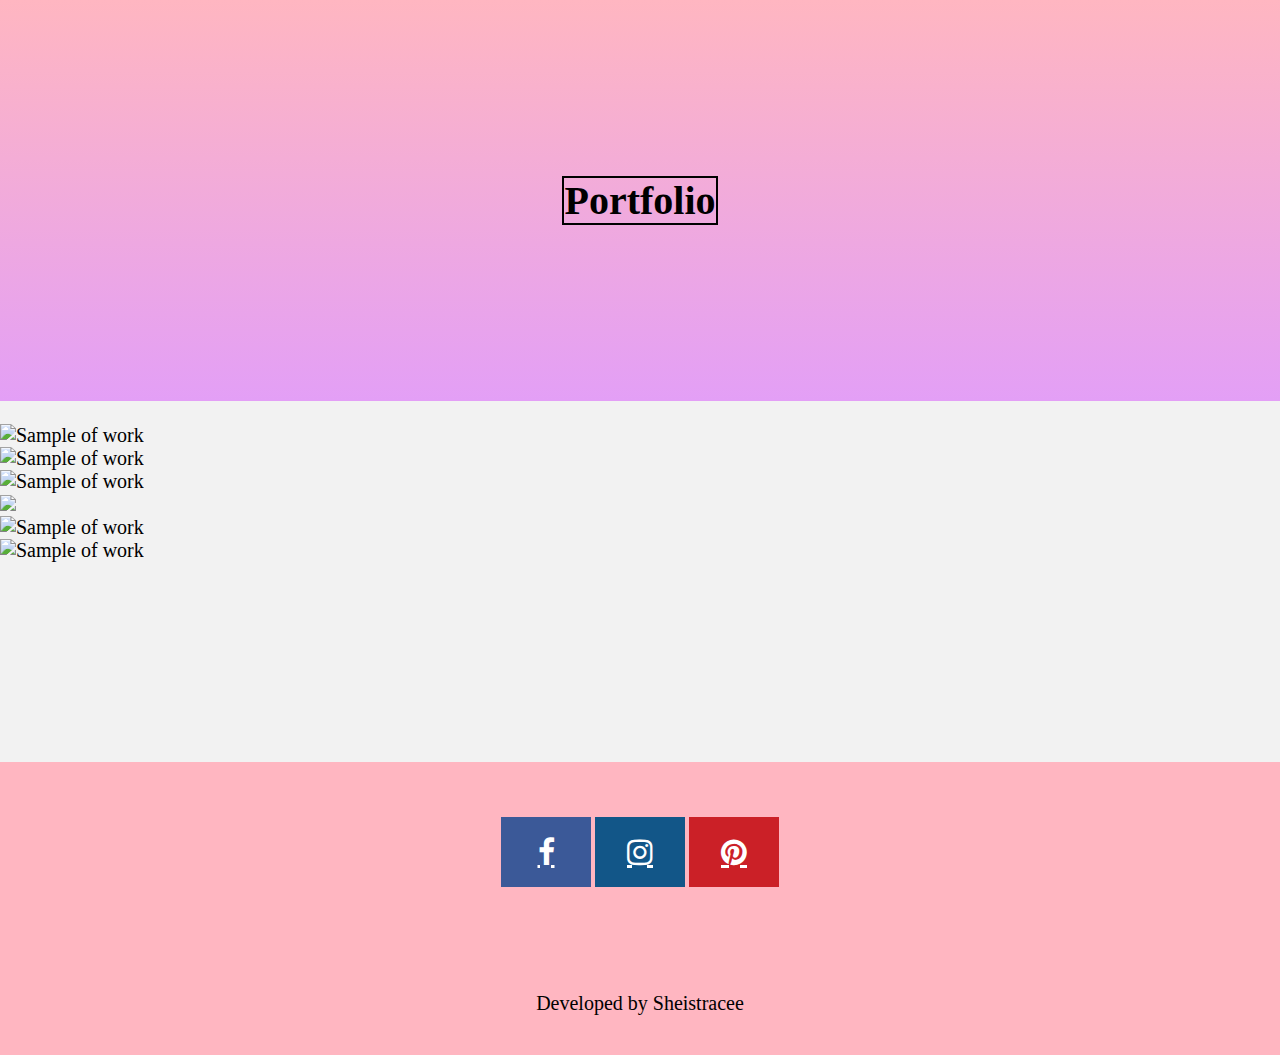
==== portfolio.html @ 5e934396 "Add files via upload" ====
<!DOCTYPE html>
<html>

<head>
  <meta charset="UTF-8">
  <meta name="viewport" content="width=device-width, initial-scale=1">
  <title>portfolio</title>
  <link rel="stylesheet" href="style.css">
  <link rel="stylesheet" href="https://cdnjs.cloudflare.com/ajax/libs/font-awesome/4.7.0/css/font-awesome.min.css"> 
  
  <style>
  .fa {
  padding: 20px;
  text-align: center;
  margin: 5px 2px;
  font-size: 30px;
  width: 50px;
  }
  .fa-facebook {
  background: #3B5998;
  color: white;
  }
  .fa-instagram {
  background: #125688;
  color: white;
  }
.fa-pinterest {  
  background: #cb2027;  
  color: white;  
}  
  .fa:hover {
  opacity: 0.9;
  }
  </style>
</head>

<body id="portfolio-style">
  <div class="portfolio-page">
    <h1><span class="underline">Portfolio</span></h1>
  </div>
  <div>
    <div>
      <img src="https://i.postimg.cc/rwNv2QH3/IMG-20240429-WA0088.jpg" alt=""/>
    </div>
    <div>
      <img src="https://i.postimg.cc/rm0nsJh8/IMG-20240429-WA0087.jpg" alt="Sample of work"/>
    </div>
    <div>
      <img src="https://i.postimg.cc/d3NgtLwk/IMG-20231127-WA0002.jpg" alt="Sample of work"/>
    </div>
    <div>
      <img src="https://i.postimg.cc/MTVGBJvp/IMG-20231127-WA0008.jpg" alt="Sample of work"/>
    </div>
    <div>
      <img src="https://i.postimg.cc/WbkvCmTc/IMG-20240429-WA0081.jpg"/>
    </div>
    <div>
      <img src="https://i.postimg.cc/0NJ5g1G0/IMG-20231127-WA0007.jpg" alt="Sample of work"/>
    </div>
    <div>
      <img src="https://i.postimg.cc/LsTRvHRq/IMG-20240429-WA0085.jpg" alt="Sample of work" alt="Sample of work"/>
    </div>
  </div>
  <footer>
    <div class="footer">
      <div class="social-media-icons">
        <a href="https://www.facebook.com/magikgraphik" class="fa fa-facebook"></a>
        <a href="https://www.instagram.com/torias_gallery?igsh=MzRlODBiNWFlZA==" class="fa fa-instagram"></a>
        <a href="https://pin.it/58ZaP2aPk" class="fa fa-pinterest"></a>
      </div>
      <div class="developer-link">
        <p>Developed by Sheistracee</p>
      </div>
    </div>
  </footer>
</body>

</html>
---- style.css ----
body {
    font-size: 15pt;
    margin: 0;
    background-color: #f2f2f2;
}

.title {
  font-family: "Style Script", cursive;
  font-weight: 400;
  font-style: normal;
  font-size: 50px;
  padding: 100px;
  background-color: #ffd1dc;
  margin: 0px;
  text-align: center;
  background-size: cover;
}

.about-section {
  padding: 100px;
  text-align: center;
}

.about {
  font-family: "Style Script", cursive;
  font-weight: 400;
  font-style: normal;
  font-size: 50px;
}

.about-text {
  font-family: "Space Mono", monospace;
  font-weight: 200;
  font-style: bold;
  font-size: 12px
}

a:link { 
  text-decoration: underline; 
} 
a:visited { 
  text-decoration: underline; 
} 
a:hover { 
  text-decoration: underline; 
} 
a:active { 
  text-decoration: underline; 
}

a {
  color: inherit;
}


.portfolio {
  display: flex;
  justify-content: center;
  background-image: url("https://i.postimg.cc/90ryjp50/pexels-ithalu-907485.jpg");
  background-size: cover;
  padding: 100px;
  border: 30px solid #f2f2f2;
  border-radius: 50px;
  font-size: 30px;
}

.contact {
  display: flex;
  justify-content: center;
  background-image: url("https://i.postimg.cc/Bvts6gxy/pexels-mccutcheon-1450034.jpg");
  background-size: cover;
  padding: 100px;
  border: 30px solid #f2f2f2;
  border-radius: 50px;
  font-size: 30px;
}

.footer {
  background-color: lightpink;
  padding-top: 50px;
  padding-bottom: 10px;
  margin-bottom: 0px;
  margin-top: 200px;
}

.social-media-icons {
  display: flex;
  flex-direction: row;
  justify-content: center;
}

.developer-link {
  display: flex;
  flex-direction: row;
  justify-content: center;
  margin-top: 80px;
  margin-bottom: 10px;
}

.topnav {
  background-color: #333;
  overflow: hidden;
}

.topnav a {
  float: left;
  color: #f2f2f2;
  text-align: center;
  padding: 14px 16px;
  text-decoration: none;
  font-size: 17px;
}

.topnav a:hover {
  background-color: #ddd;
  color: black;
}

.topnav a.active {
  background-color: #04AA6D;
  color: white;
}


body#portfolio-style {
  margin: 0;
}

.portfolio-page {
  background: linear-gradient(lightpink, #e39ff6);
  background-size: cover;
  padding: 150px;
  text-align: center;
}

img {
  max-width: 100%;
  height: auto;
}

.underline {
  border: 2px solid black;
}
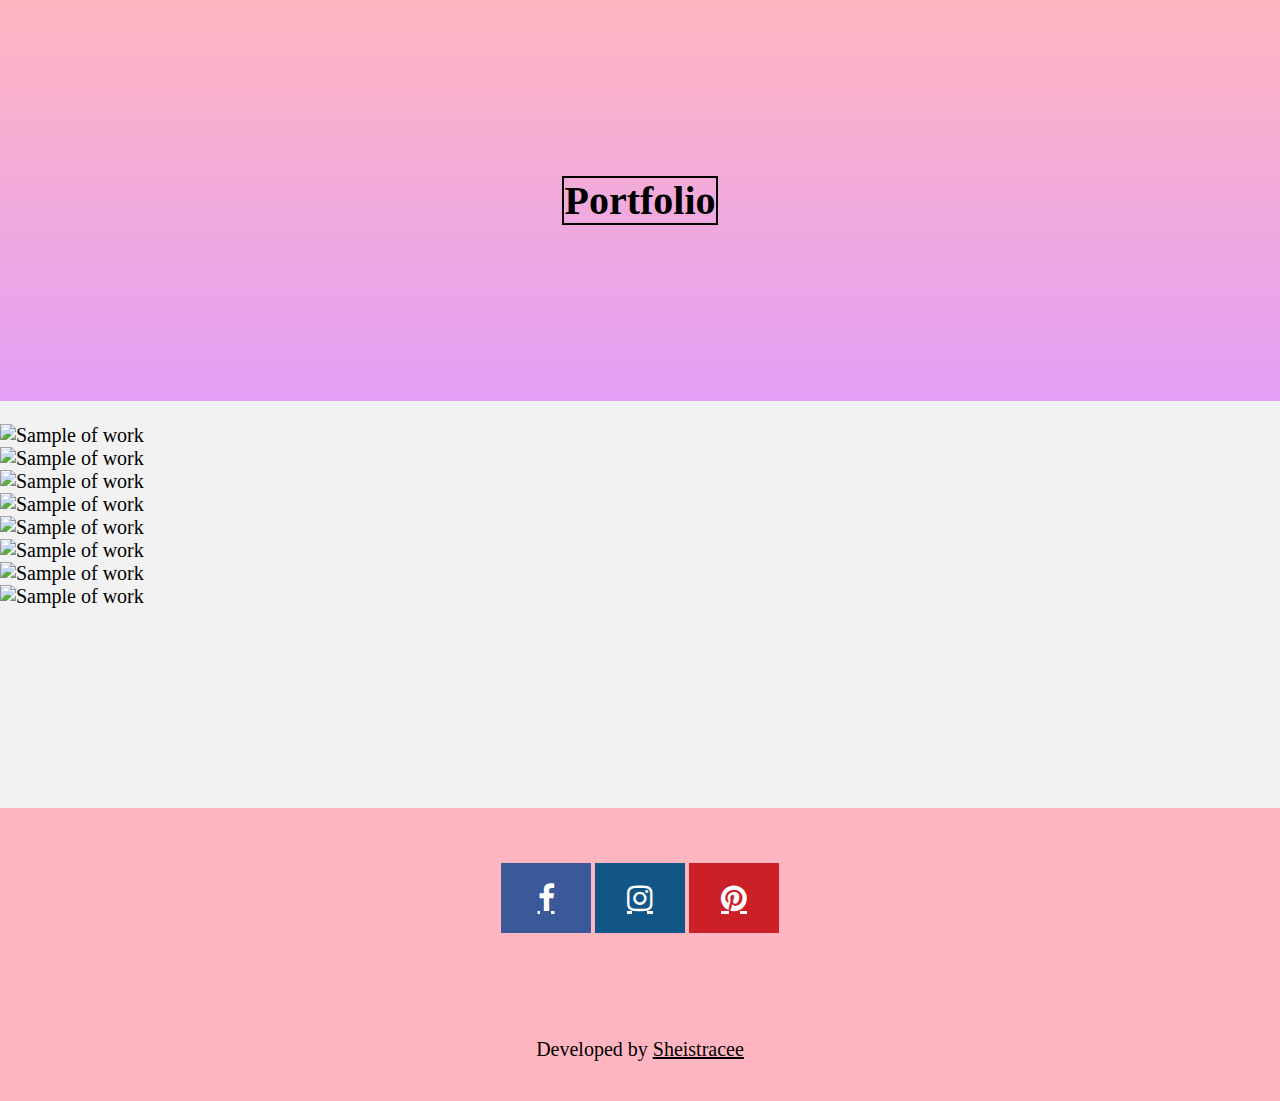
==== commit 2cb5fea4: "Update portfolio.html" ====
--- a/portfolio.html
+++ b/portfolio.html
@@ -52,10 +52,16 @@
       <img src="https://i.postimg.cc/MTVGBJvp/IMG-20231127-WA0008.jpg" alt="Sample of work"/>
     </div>
     <div>
-      <img src="https://i.postimg.cc/WbkvCmTc/IMG-20240429-WA0081.jpg"/>
+      <img src="https://i.postimg.cc/WbkvCmTc/IMG-20240429-WA0081.jpg" alt="Sample of work"/>
+    </div>
+    <div>
+      <img src="https://i.postimg.cc/zBbbr8G6/IMG-20240506-WA0068.jpg" alt="Sample of work"/>
     </div>
     <div>
       <img src="https://i.postimg.cc/0NJ5g1G0/IMG-20231127-WA0007.jpg" alt="Sample of work"/>
+    </div>
+    <div>
+      <img src="https://i.postimg.cc/mD8Mb8Y1/IMG-20240506-WA0070.jpg" alt="Sample of work"/>
     </div>
     <div>
       <img src="https://i.postimg.cc/LsTRvHRq/IMG-20240429-WA0085.jpg" alt="Sample of work" alt="Sample of work"/>
@@ -69,10 +75,10 @@
         <a href="https://pin.it/58ZaP2aPk" class="fa fa-pinterest"></a>
       </div>
       <div class="developer-link">
-        <p>Developed by Sheistracee</p>
+     <p>Developed by <a href="https://github.com/Sheistracee">Sheistracee</a></p>
       </div>
     </div>
   </footer>
 </body>
 
-</html>+</html>
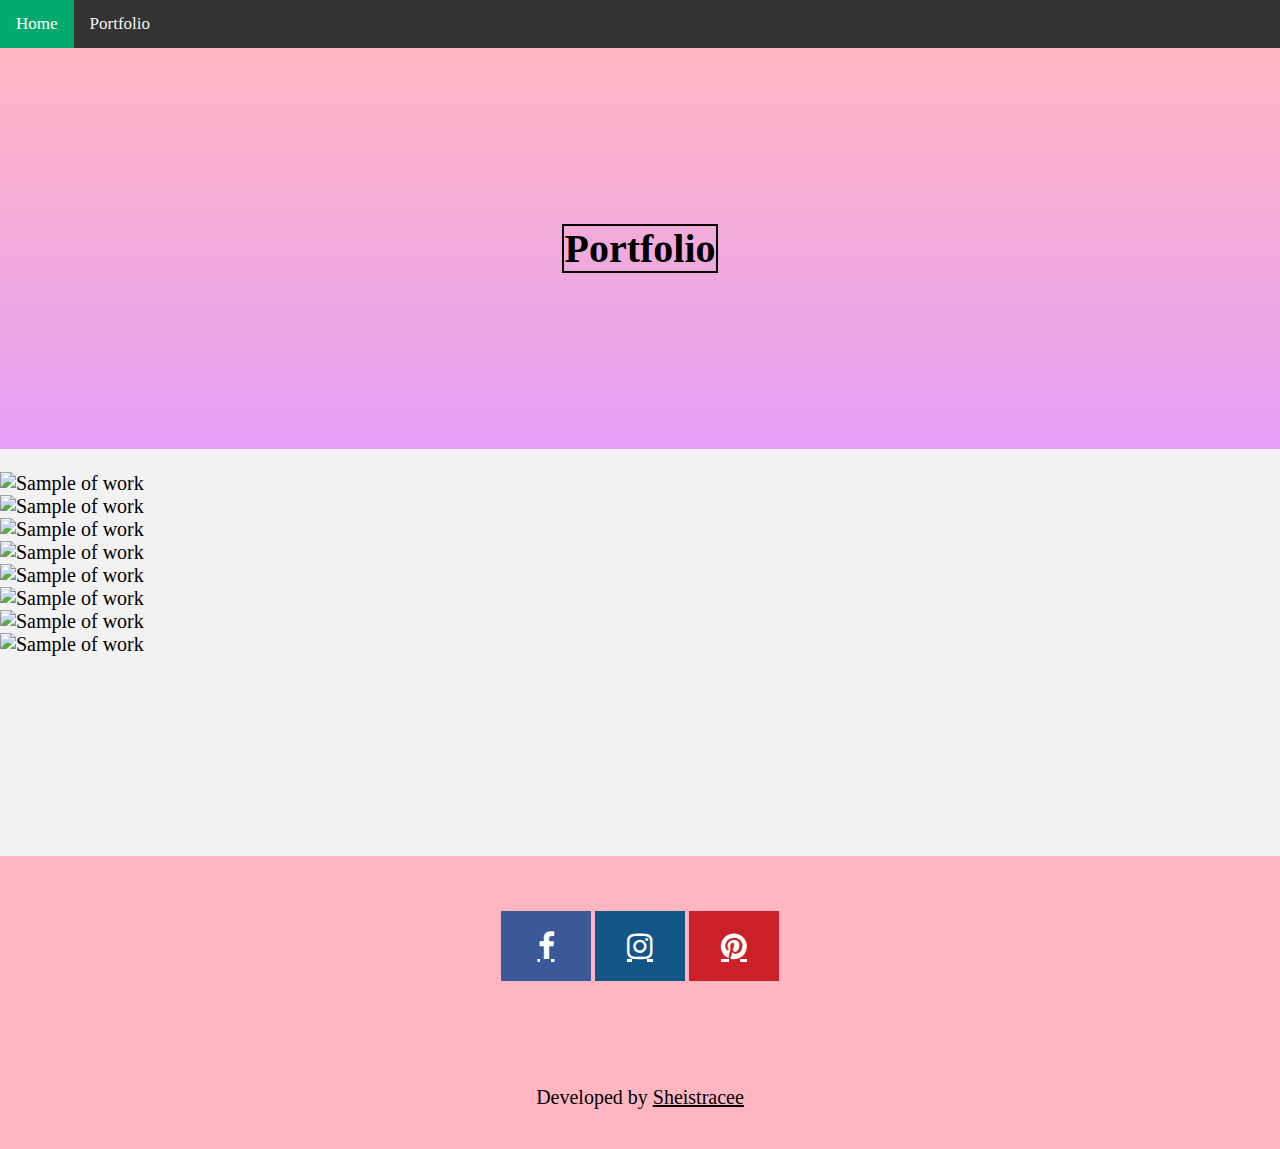
==== commit 54c18263: "Update portfolio.html" ====
--- a/portfolio.html
+++ b/portfolio.html
@@ -35,6 +35,10 @@
 </head>
 
 <body id="portfolio-style">
+  <div class="topnav">
+    <a class="active" href="./index.html">Home</a>
+    <a href="./portfolio.html">Portfolio</a>
+  </div>
   <div class="portfolio-page">
     <h1><span class="underline">Portfolio</span></h1>
   </div>
